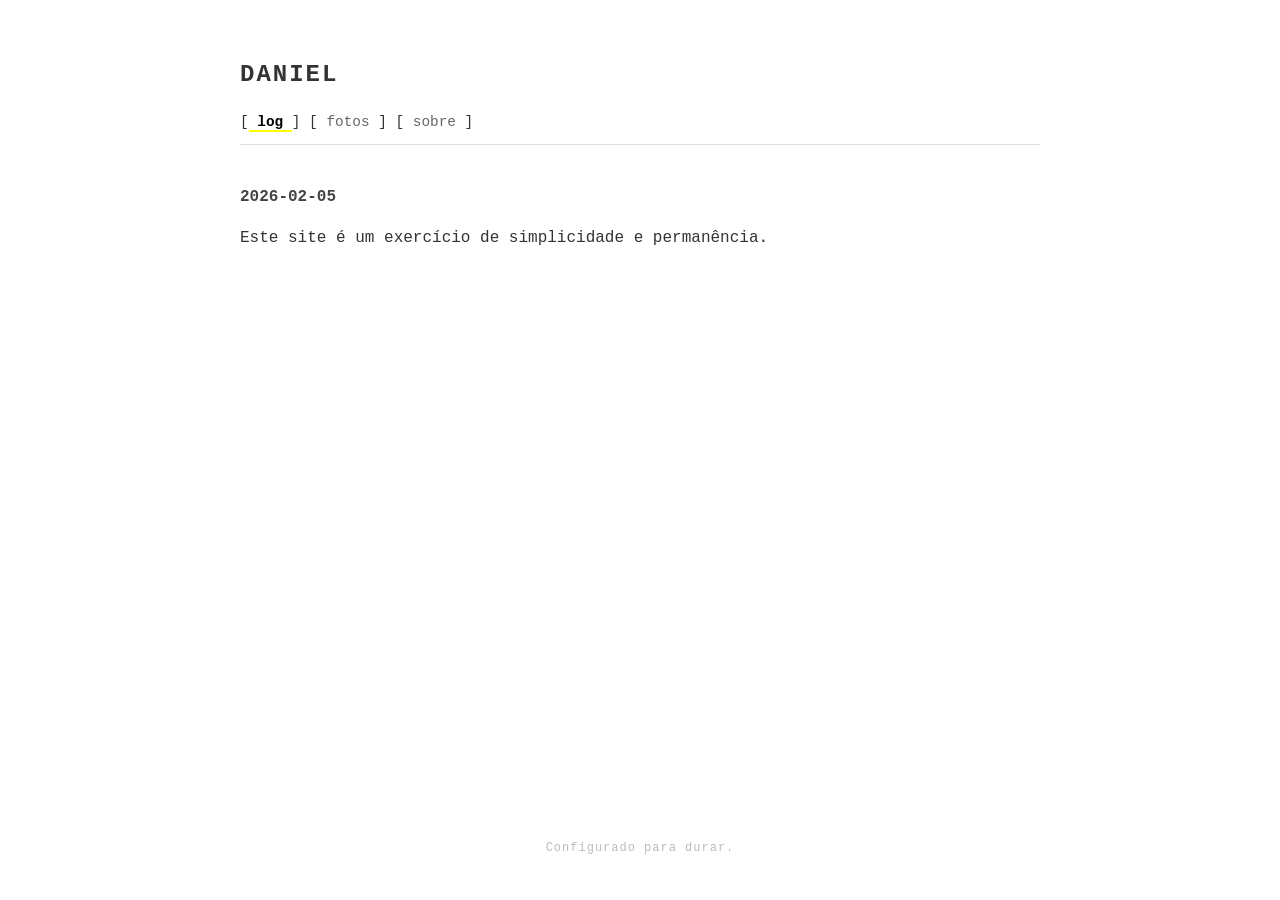
==== index.html @ 3c4b8404 "Ajuste de diretórios" ====
<!DOCTYPE html>
<html lang="pt-br">
<head>
    <meta charset="UTF-8">
    <meta name="viewport" content="width=device-width, initial-scale=1.0">
    <title>daniel.log.br</title>
    <link rel="stylesheet" href="/style.css">
</head>
<body>

<header>
    <h1>DANIEL</h1>
    <div class="nav">
        [<a href="/" class="active"> log </a>] 
        [<a href="/fotos"> fotos </a>] 
        [<a href="/sobre"> sobre </a>]
    </div>
</header>

<main>
    <div class="entry">
        <span class="date">2026-02-05</span>
        <p>Este site é um exercício de simplicidade e permanência.</p>
    </div>
</main>

<footer>
    <p>Configurado para durar.</p>
</footer>

</body>
</html>
---- style.css ----
html, body {
    height: 100%;
    margin: 0;
}

body { 
   font-family: "Courier New", Courier, monospace; 
    background-color: #ffffff; 
    max-width: 800px; 
    margin: 0 auto;      
    padding: 0 20px; 
    line-height: 1.6; 
    color: #333;
    
    display: flex;
    flex-direction: column;
}

main {
    flex: 1; 
    padding-top: 10px;
}

header { 
    padding-top: 40px;
    border-bottom: 1px solid #ddd; 
    margin-bottom: 30px; 
    padding-bottom: 10px;
}

h1 { 
    letter-spacing: 2px; 
    font-size: 1.5rem; 
}

.nav { 
    margin-top: 10px; 
    font-size: 0.9rem; 
}

.nav a { 
    color: #666; 
    text-decoration: none; 
    transition: 0.3s; 
}

.nav a.active { 
    font-weight: bold; 
    color: #000; 
    border-bottom: 2px solid #ffff00; 
}

.nav a:hover { 
    background-color: #ffff00; 
    color: #000; 
}

.entry { margin-bottom: 2.5rem; }
.date { font-weight: bold; display: block; margin-bottom: 5px; color: #444; }

.gallery-grid {
    display: grid;
    grid-template-columns: repeat(3, 1fr);
    gap: 10px;
}

.photo-item img {
    width: 100%;
    aspect-ratio: 1 / 1;
    object-fit: cover;
    filter: grayscale(100%);
    transition: 0.4s;
    display: block;
}

.photo-item:hover img {
    filter: grayscale(0%);
    transform: scale(1.02);
}


.lightbox {
    display: none; 
    position: fixed;
    z-index: 1000;
    top: 0;
    left: 0;
    width: 100%;
    height: 100%;
    background: rgba(255, 255, 255, 0.98);
    text-align: center;
    align-items: center;
    justify-content: center;
}

.lightbox:target {
    display: flex; 
}

.lightbox img {
    max-width: 90%;
    max-height: 80vh;
    box-shadow: 0 10px 30px rgba(0,0,0,0.1);
}

.close-area {
    position: absolute;
    width: 100%;
    height: 100%;
    cursor: default;
    z-index: -1; 
}

footer { 
    padding: 30px 0;
    font-size: 0.75rem;
    color: #bbb; 
    text-align: center;
    letter-spacing: 1px;
}

main h2 {
    font-size: 1.1rem;
    margin-top: 2rem;
    text-transform: lowercase;
    border-bottom: 1px dashed #eee;
    display: inline-block;
}

main p {
    margin-top: 1rem;
    max-width: 600px; 
}

.sobre-container {
    border-left: 2px solid #ffff00;
    padding-left: 20px;
    margin-top: 30px;
}

.email-contato {
    font-family: "Courier New", monospace;
    background-color: #f4f4f4;
    padding: 2px 6px;
    border-radius: 3px;
    color: #000;
}

.sobre-container h2 {
    font-size: 1.1rem;
    margin-top: 10px;
    text-transform: lowercase;
    border-bottom: 1px dashed #eee;
    display: inline-block;
}

.sobre-container p:first-of-type {
    margin-top: 15px;
}
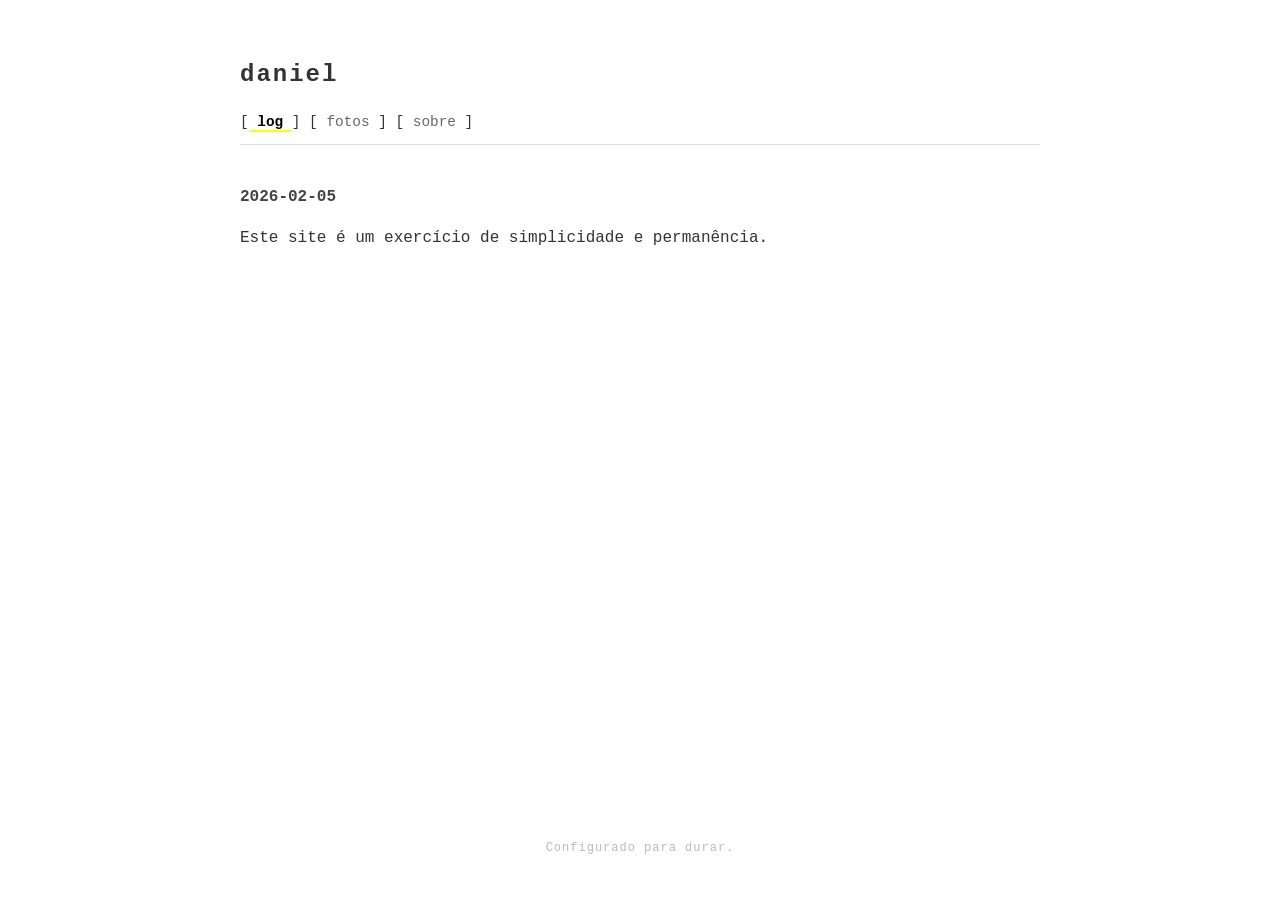
==== commit 13f8918e: "Ajuste no título" ====
--- a/index.html
+++ b/index.html
@@ -9,7 +9,7 @@
 <body>
 
 <header>
-    <h1>DANIEL</h1>
+    <h1>daniel</h1>
     <div class="nav">
         [<a href="/" class="active"> log </a>] 
         [<a href="/fotos"> fotos </a>] 
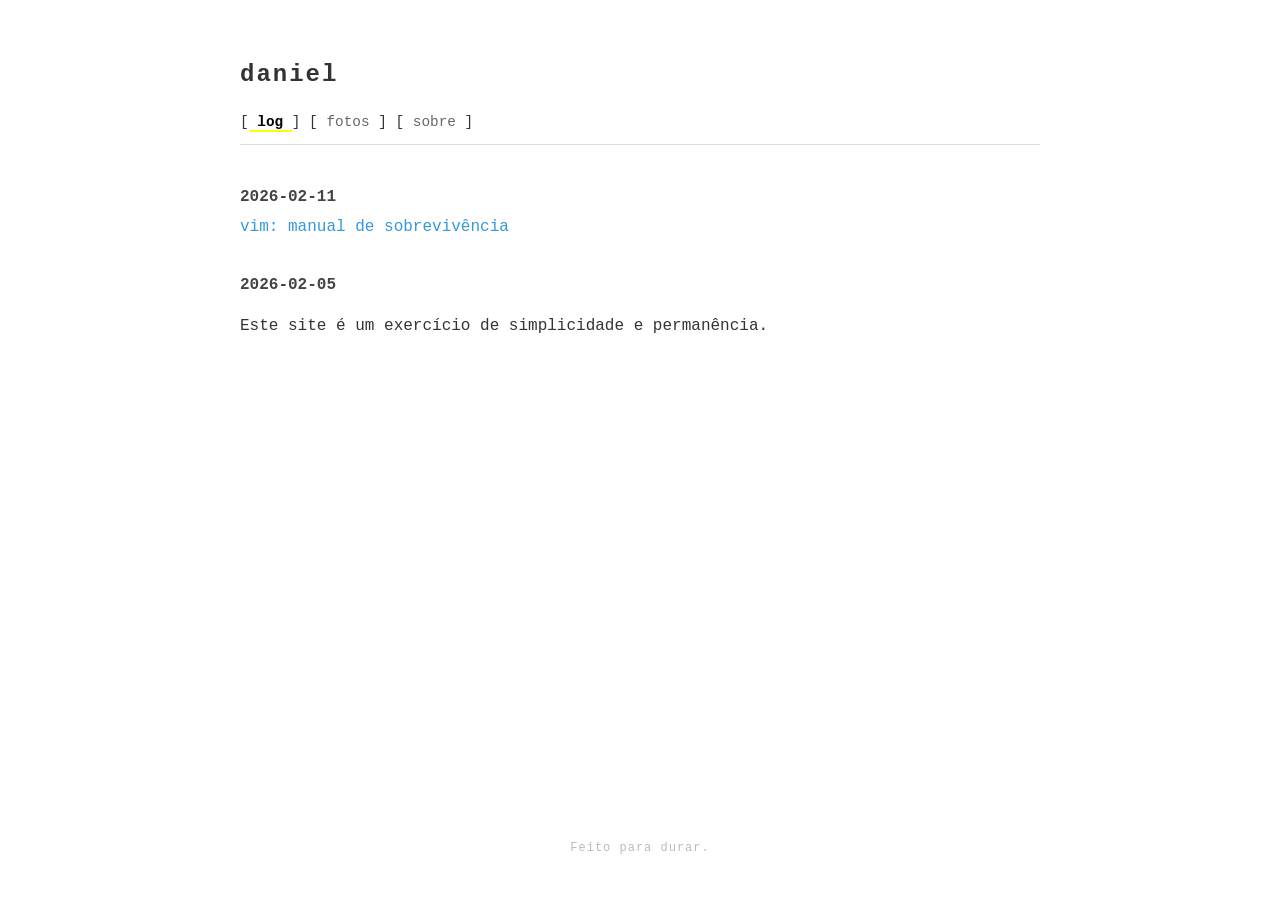
==== commit 36bf0cff: "Nova publicação." ====
--- a/index.html
+++ b/index.html
@@ -4,7 +4,7 @@
     <meta charset="UTF-8">
     <meta name="viewport" content="width=device-width, initial-scale=1.0">
     <title>daniel.log.br</title>
-    <link rel="stylesheet" href="/style.css">
+    <link rel="stylesheet" href="/style/principal.css">
 </head>
 <body>
 
@@ -18,6 +18,10 @@
 </header>
 
 <main>
+     <div class="entry">
+        <span class="date">2026-02-11</span>
+        <a href="/vim/">vim: manual de sobrevivência</a>
+    </div>
     <div class="entry">
         <span class="date">2026-02-05</span>
         <p>Este site é um exercício de simplicidade e permanência.</p>
@@ -25,7 +29,7 @@
 </main>
 
 <footer>
-    <p>Configurado para durar.</p>
+    <p>Feito para durar.</p>
 </footer>
 
 </body>
--- a/style/principal.css
+++ b/style/principal.css
@@ -0,0 +1,202 @@
+html, body {
+    height: 100%;
+    margin: 0;
+}
+
+body { 
+   font-family: "Courier New", Courier, monospace; 
+    background-color: #ffffff; 
+    max-width: 800px; 
+    margin: 0 auto;      
+    padding: 0 20px; 
+    line-height: 1.6; 
+    color: #333;
+    
+    display: flex;
+    flex-direction: column;
+}
+
+main {
+    flex: 1; 
+    padding-top: 10px;
+}
+
+header { 
+    padding-top: 40px;
+    border-bottom: 1px solid #ddd; 
+    margin-bottom: 30px; 
+    padding-bottom: 10px;
+}
+
+h1 { 
+    letter-spacing: 2px; 
+    font-size: 1.5rem; 
+}
+
+.nav { 
+    margin-top: 10px; 
+    font-size: 0.9rem; 
+}
+
+.nav a { 
+    color: #666; 
+    text-decoration: none; 
+    transition: 0.3s; 
+}
+
+.nav a.active { 
+    font-weight: bold; 
+    color: #000; 
+    border-bottom: 2px solid #ffff00; 
+}
+
+.nav a:hover { 
+    background-color: #ffff00; 
+    color: #000; 
+}
+
+.entry { margin-bottom: 2.5rem; }
+.date { font-weight: bold; display: block; margin-bottom: 5px; color: #444; }
+
+.gallery-grid {
+    display: grid;
+    grid-template-columns: repeat(3, 1fr);
+    gap: 10px;
+}
+
+.photo-item img {
+    width: 100%;
+    aspect-ratio: 1 / 1;
+    object-fit: cover;
+    filter: grayscale(100%);
+    transition: 0.4s;
+    display: block;
+}
+
+.photo-item:hover img {
+    filter: grayscale(0%);
+    transform: scale(1.02);
+}
+
+
+.lightbox {
+    display: none; 
+    position: fixed;
+    z-index: 1000;
+    top: 0;
+    left: 0;
+    width: 100%;
+    height: 100%;
+    background: rgba(255, 255, 255, 0.98);
+    text-align: center;
+    align-items: center;
+    justify-content: center;
+}
+
+.lightbox:target {
+    display: flex; 
+}
+
+.lightbox img {
+    max-width: 90%;
+    max-height: 80vh;
+    box-shadow: 0 10px 30px rgba(0,0,0,0.1);
+}
+
+.close-area {
+    position: absolute;
+    width: 100%;
+    height: 100%;
+    cursor: default;
+    z-index: -1; 
+}
+
+footer { 
+    padding: 30px 0;
+    font-size: 0.75rem;
+    color: #bbb; 
+    text-align: center;
+    letter-spacing: 1px;
+}
+
+main h2 {
+    font-size: 1.1rem;
+    margin-top: 2rem;
+    text-transform: lowercase;
+    border-bottom: 1px dashed #eee;
+    display: inline-block;
+}
+
+main p {
+    margin-top: 1rem;
+    max-width: 600px; 
+}
+
+.sobre-container {
+    border-left: 2px solid #ffff00;
+    padding-left: 20px;
+    margin-top: 30px;
+}
+
+.email-contato {
+    font-family: "Courier New", monospace;
+    background-color: #f4f4f4;
+    padding: 2px 6px;
+    border-radius: 3px;
+    color: #000;
+}
+
+.sobre-container h2 {
+    font-size: 1.1rem;
+    margin-top: 10px;
+    text-transform: lowercase;
+    border-bottom: 1px dashed #eee;
+    display: inline-block;
+}
+
+.sobre-container p:first-of-type {
+    margin-top: 15px;
+}
+
+.navegacao-retorno {
+    margin-top: 40px;
+    font-family: 'Courier New', Courier, monospace;
+    font-size: 0.9em;
+}
+
+.navegacao-retorno a {
+    text-decoration: none;
+    color: #3498db; 
+}
+
+.navegacao-retorno a:hover {
+    text-decoration: underline;
+}
+
+.entry {
+    margin-bottom: 2rem; /
+}
+
+.entry time {
+    display: block;
+    font-weight: bold;
+    font-size: 0.9em;
+    color: #444; 
+    margin-bottom: 5px;
+}
+
+.entry a {
+    text-decoration: none;
+    color: #3498db; 
+    font-weight: normal;
+    transition: all 0.2s ease;
+}
+
+.entry a:hover {
+    text-decoration: underline;
+    color: #2980b9;
+}
+
+.entry a:visited {
+    color: #3498db;
+}
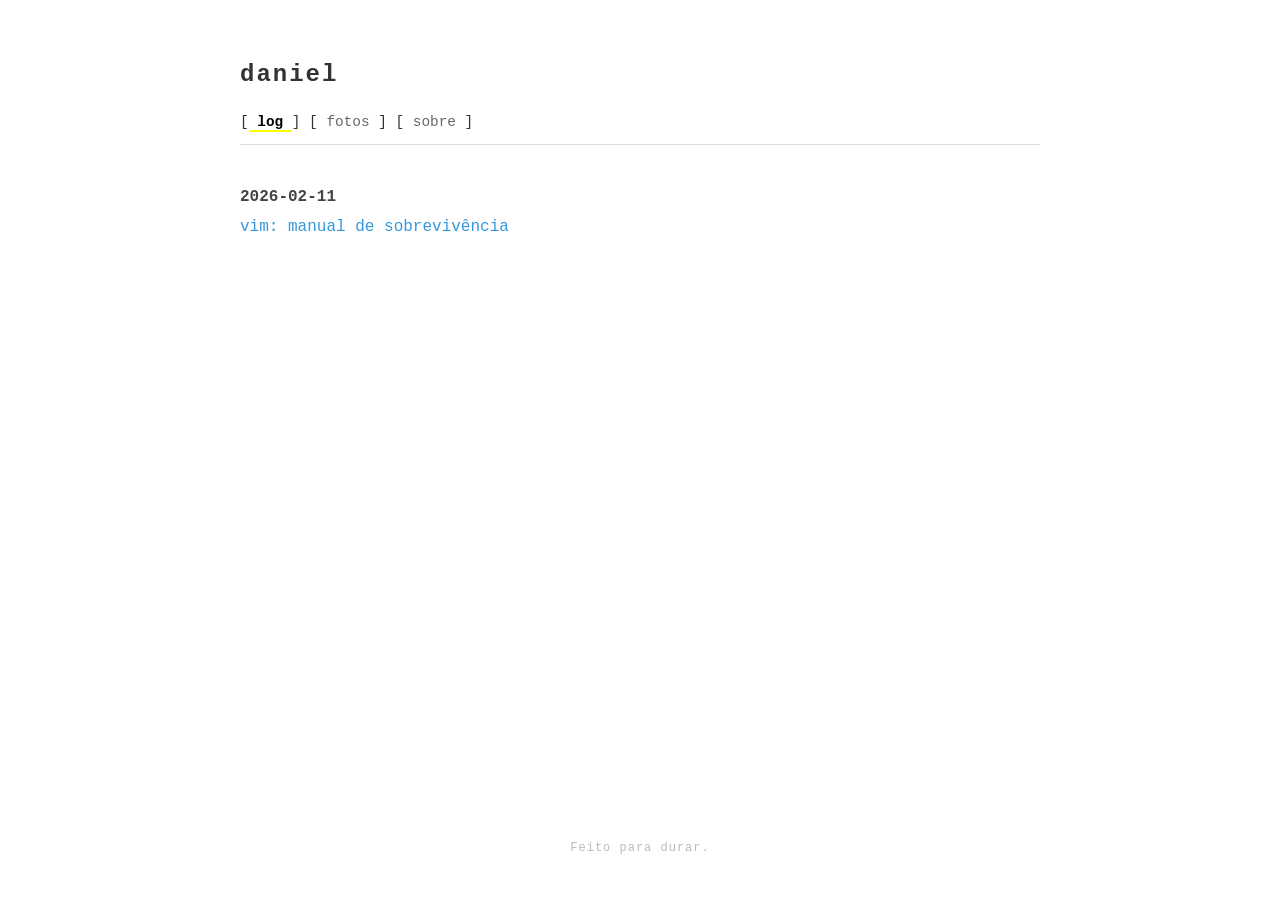
==== commit 4c35f1b3: "Remoção de informações desnecessárias no feed principal." ====
--- a/index.html
+++ b/index.html
@@ -22,10 +22,10 @@
         <span class="date">2026-02-11</span>
         <a href="/vim/">vim: manual de sobrevivência</a>
     </div>
-    <div class="entry">
+    <!-- <div class="entry">
         <span class="date">2026-02-05</span>
         <p>Este site é um exercício de simplicidade e permanência.</p>
-    </div>
+    </div> -->
 </main>
 
 <footer>
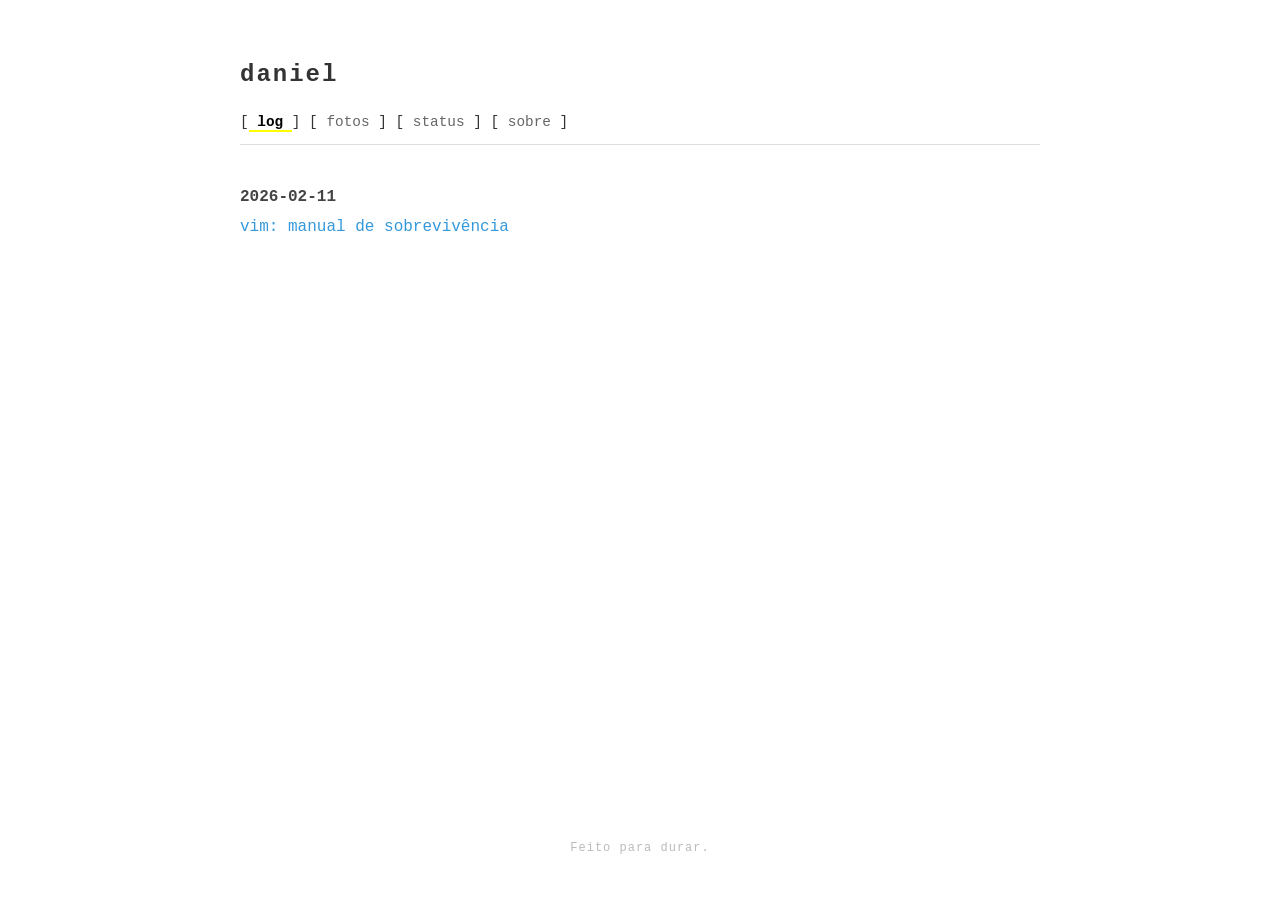
==== commit f6bee2a8: "Testando página de status" ====
--- a/index.html
+++ b/index.html
@@ -5,6 +5,7 @@
     <meta name="viewport" content="width=device-width, initial-scale=1.0">
     <title>daniel.log.br</title>
     <link rel="stylesheet" href="/style/principal.css">
+    <link rel="icon" href="data:,">
 </head>
 <body>
 
@@ -12,7 +13,8 @@
     <h1>daniel</h1>
     <div class="nav">
         [<a href="/" class="active"> log </a>] 
-        [<a href="/fotos"> fotos </a>] 
+        [<a href="/fotos"> fotos </a>]
+        [<a href="/status"> status </a>] 
         [<a href="/sobre"> sobre </a>]
     </div>
 </header>
@@ -22,15 +24,11 @@
         <span class="date">2026-02-11</span>
         <a href="/vim/">vim: manual de sobrevivência</a>
     </div>
-    <!-- <div class="entry">
-        <span class="date">2026-02-05</span>
-        <p>Este site é um exercício de simplicidade e permanência.</p>
-    </div> -->
 </main>
 
 <footer>
     <p>Feito para durar.</p>
 </footer>
-
+<script src="/scripts.js"></script>
 </body>
 </html>
